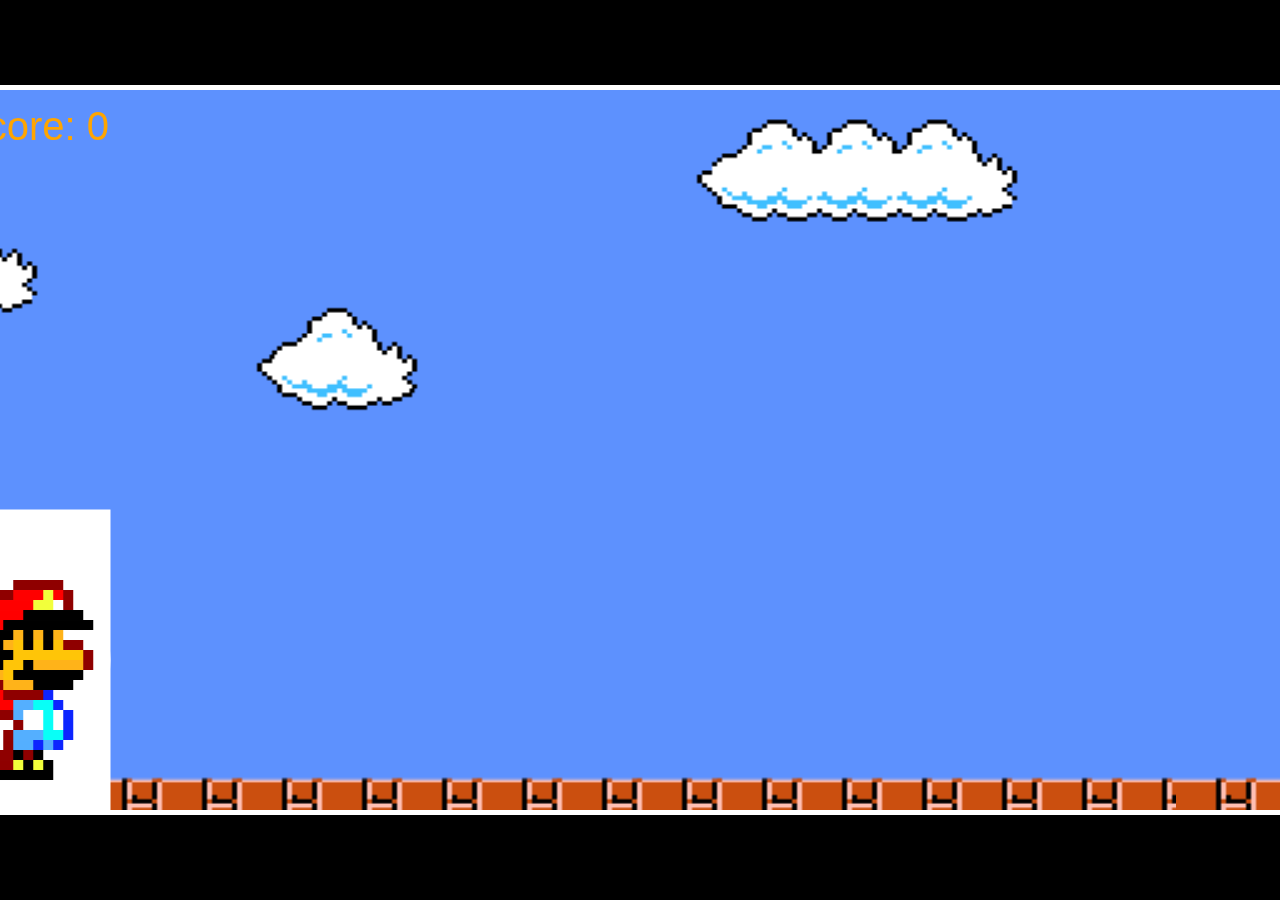
==== canvas.html @ c58f10e7 "trying to get start from index.html" ====
<!DOCTYPE html>
<html lang="en">
<head>
    <meta charset="UTF-8">
    <meta http-equiv="X-UA-Compatible" content="IE=edge">
    <meta name="viewport" content="width=device-width, initial-scale=1.0">
  
    <title>Super Mario Saiyans</title>
    <link rel="stylesheet" href="canvasStyle.css">
</head>
<body>
    
    <div class = "game">
        <canvas id="canvas1"></canvas>
        <img src="./mario sprites.png" id = "playerImage" alt="player-sprites" style="display: none">
        <img src="./3 Goomba sprite sheet (2).png" id = "enemyImage" alt="enemy-sprites" style="display: none">
        <img src="./Screen Shot 2022-07-24 at 1.59.05 PM.png" id = "backgroundImage" alt="level" style="display: none">
        <img src="./super-saiyans.png" id = "super-saiyans" alt = "power-up-image" style="display: none">
    </div>
    <script src="app.js">


    </script>
</body>
</html>
---- canvasStyle.css ----
body {
    background: black;
}

   
   
#canvas1 {
    position: absolute;
    top: 50%;
    left: 50%;
    transform: translate(-50%, -50%);
    border: 5px solid white;
}

#playerImage, #backgroundImage, #enemyImage {     
    display: none;                                 
}
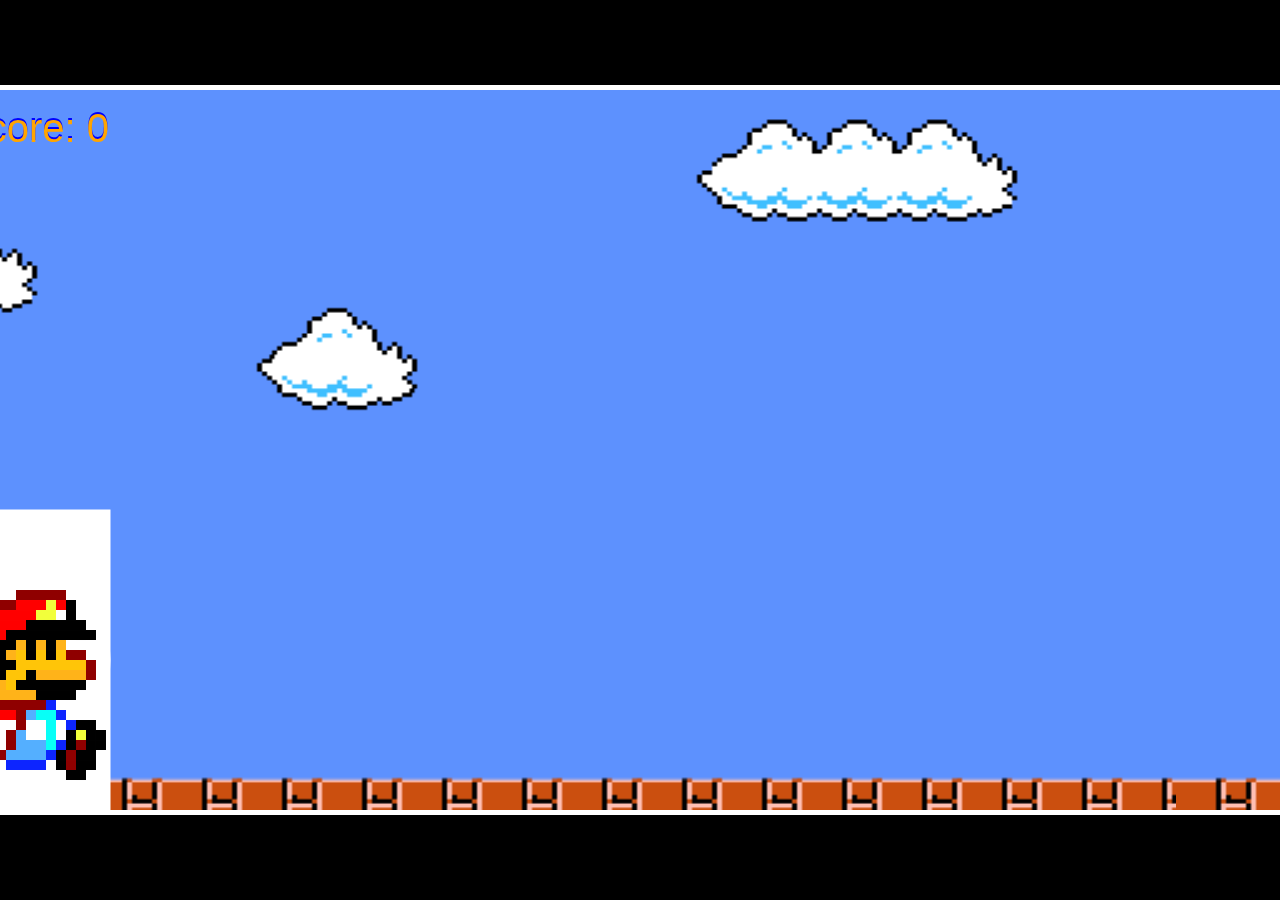
==== commit 1dd54ea4: "click to restart working properly and finished text styling complete" ====
--- a/canvas.html
+++ b/canvas.html
@@ -16,6 +16,8 @@
         <img src="./3 Goomba sprite sheet (2).png" id = "enemyImage" alt="enemy-sprites" style="display: none">
         <img src="./Screen Shot 2022-07-24 at 1.59.05 PM.png" id = "backgroundImage" alt="level" style="display: none">
         <img src="./super-saiyans.png" id = "super-saiyans" alt = "power-up-image" style="display: none">
+    
+        
     </div>
     <script src="app.js">
 
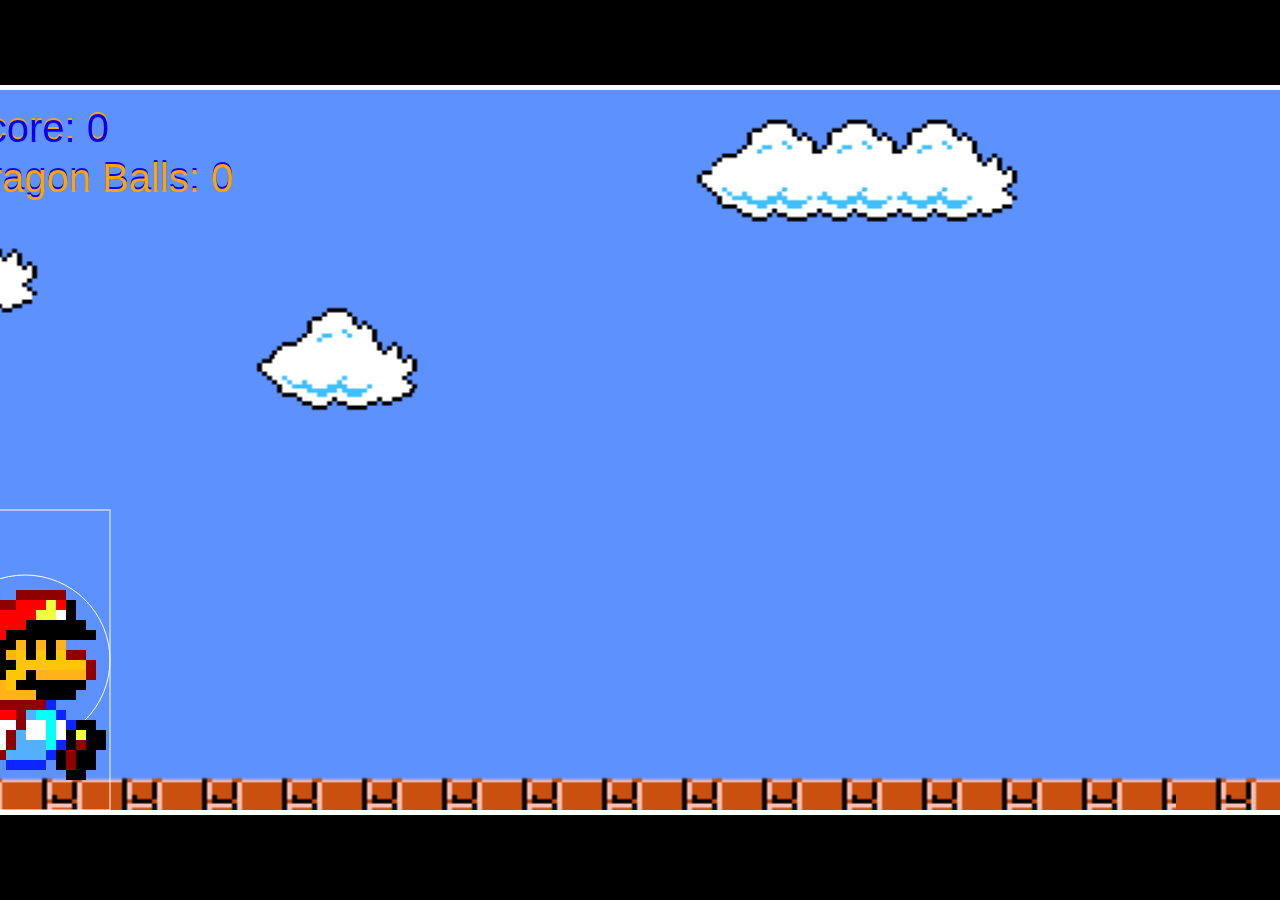
==== commit 9eec4b7f: "dragon ball generation and hit boxes working perfectly, next step add super saiyan" ====
--- a/canvas.html
+++ b/canvas.html
@@ -15,8 +15,8 @@
         <img src="./mario sprites.png" id = "playerImage" alt="player-sprites" style="display: none">
         <img src="./3 Goomba sprite sheet (2).png" id = "enemyImage" alt="enemy-sprites" style="display: none">
         <img src="./Screen Shot 2022-07-24 at 1.59.05 PM.png" id = "backgroundImage" alt="level" style="display: none">
-        <img src="./super-saiyans.png" id = "super-saiyans" alt = "power-up-image" style="display: none">
-    
+        <img src="./super-saiyans.png" id = "super-saiyans" alt = "power-up-player-sprite" style="display: none">
+        <img src="./dragon ball png.png" id ="dragonBall" alt = "power-up-sprite" style="display: none">
         
     </div>
     <script src="app.js">
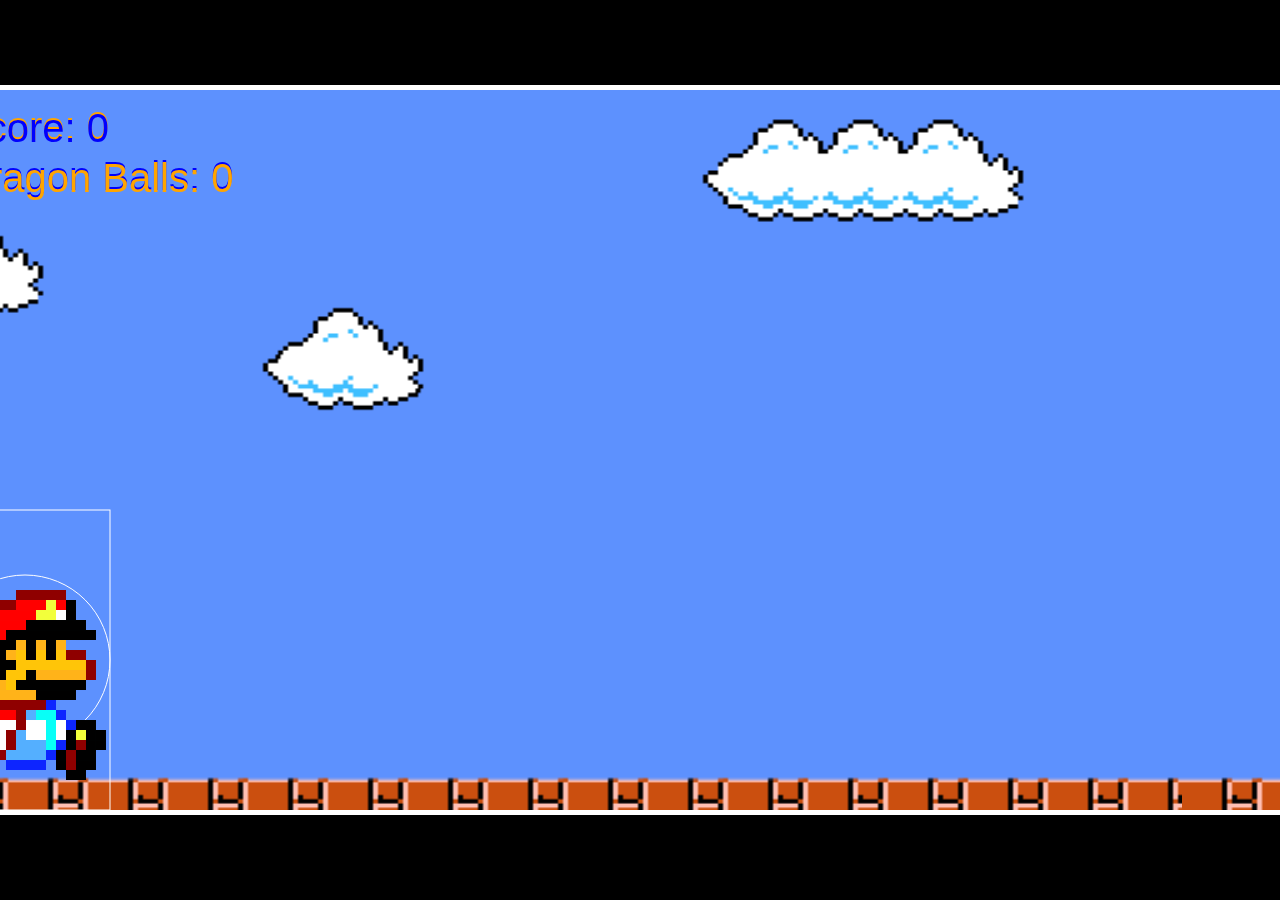
==== commit 7fb7e9da: "superSaiyan mode working properly" ====
--- a/canvas.html
+++ b/canvas.html
@@ -16,7 +16,7 @@
         <img src="./3 Goomba sprite sheet (2).png" id = "enemyImage" alt="enemy-sprites" style="display: none">
         <img src="./Screen Shot 2022-07-24 at 1.59.05 PM.png" id = "backgroundImage" alt="level" style="display: none">
         <img src="./super-saiyans.png" id = "super-saiyans" alt = "power-up-player-sprite" style="display: none">
-        <img src="./dragon ball png.png" id ="dragonBall" alt = "power-up-sprite" style="display: none">
+        <img src="./dragon ball png.png" id ="dragonBall" alt = "power-up-sprite" style="display: none;">
         
     </div>
     <script src="app.js">
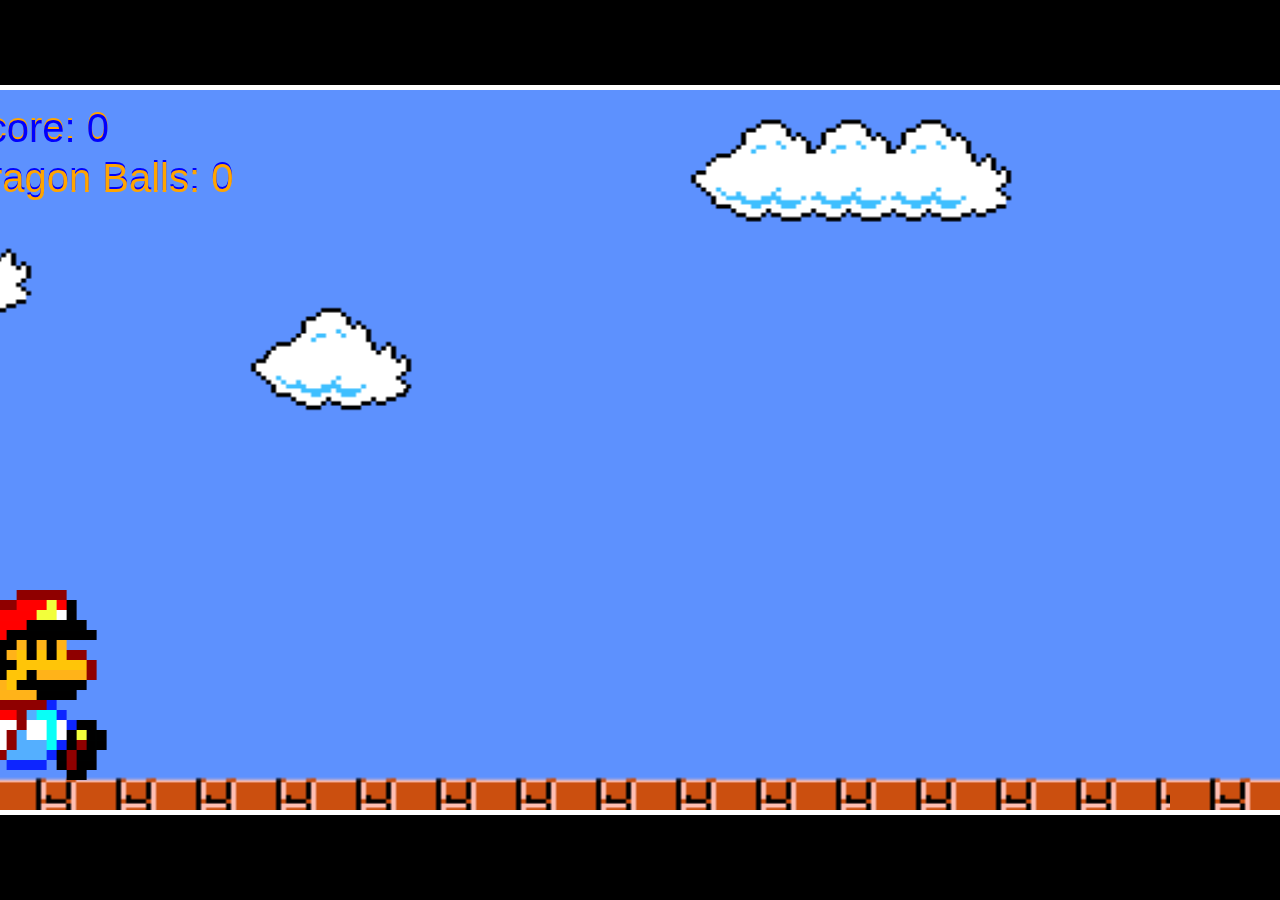
==== commit 6556ec2d: "feat: add superSaiyan sprite" ====
--- a/canvas.html
+++ b/canvas.html
@@ -15,7 +15,7 @@
         <img src="./mario sprites.png" id = "playerImage" alt="player-sprites" style="display: none">
         <img src="./3 Goomba sprite sheet (2).png" id = "enemyImage" alt="enemy-sprites" style="display: none">
         <img src="./Screen Shot 2022-07-24 at 1.59.05 PM.png" id = "backgroundImage" alt="level" style="display: none">
-        <img src="./super-saiyans.png" id = "super-saiyans" alt = "power-up-player-sprite" style="display: none">
+        <img src="./newSaiyan.png" id = "super-saiyans" alt = "power-up-player-sprite" style="display: none">
         <img src="./dragon ball png.png" id ="dragonBall" alt = "power-up-sprite" style="display: none;">
         
     </div>
